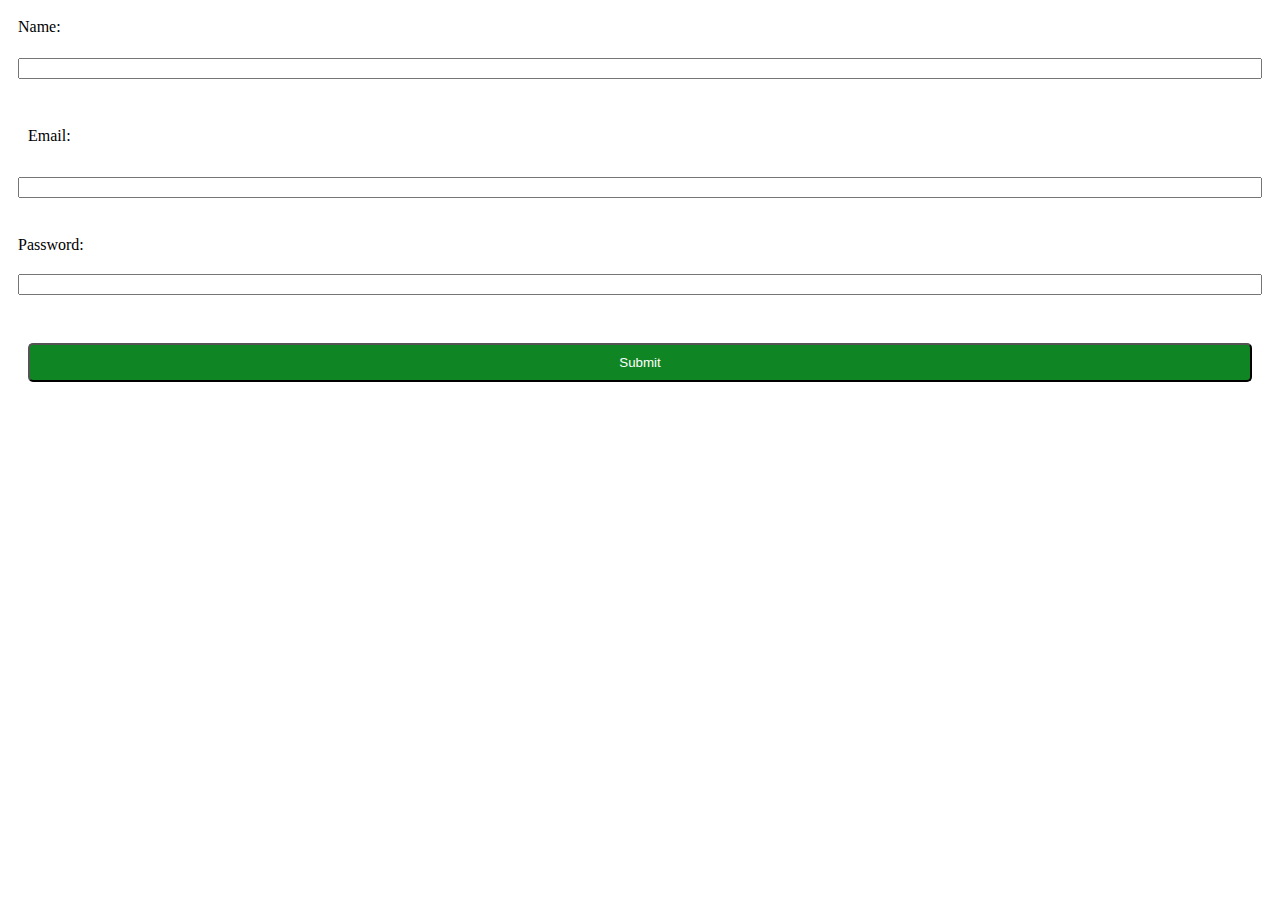
==== Html/Forms.html @ 39510a62 "Initial commit" ====
<!DOCTYPE html>
<html lang="en">
<head>
    <meta charset="UTF-8">
    <meta name="viewport" content="width=device-width, initial-scale=1.0">
    <title>Forms</title>
    <style>

        form{
            display:flex;
            flex-direction: column;
            flex-wrap: wrap;
        }
        label{
            margin: 10px;
            flex-grow: 1;


        }
        input{
            margin: 10px;
            flex-grow: 1;
        }
        .name{
            flex-grow: 1;
            flex-basis: 20PX;
        }
        .email{
            margin: 20px;
            flex-grow: 1;
            flex-basis: 20PX;
        }
        button{
            margin: 20px;
            flex-grow: 1;
            background-color: rgb(16, 133, 35);
            color: white;
            padding: 10px;
            border-radius: 5px;
        }
    </style>

</head>
<body>
    <form action="submit.php" method="post">
        <label class="name">Name:</label>
        <input type="text" name="name" id="name" required>
        <br>
        <label class="email">Email:</label>
        <input type="email" name="email" id="email" required>
        <br>
        <label for="password">Password:</label>
        <input type="password" name="password" id="password" required></br>
        <button type="submit">Submit</button>
        <br>
    </form>
    </body>
</html>
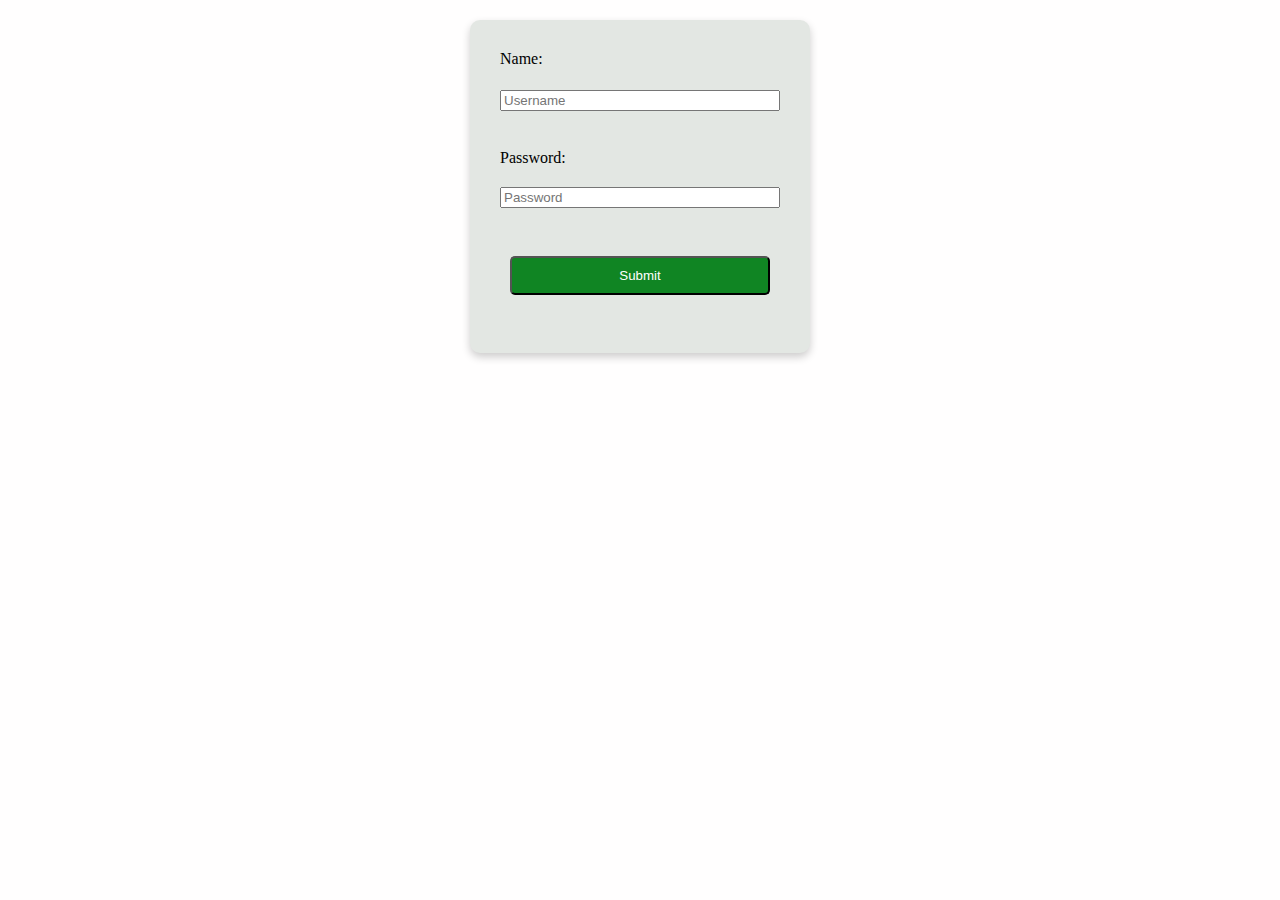
==== commit adb0f957: "Java" ====
--- a/Html/Forms.html
+++ b/Html/Forms.html
@@ -6,15 +6,29 @@
     <title>Forms</title>
     <style>
 
+        body{
+            display: flex;
+            justify-content: center;
+            align-items: center;
+            margin: 0;
+            padding: 20px;
+            background-color: rgb(255, 254, 254);
+
+        }
+
         form{
             display:flex;
             flex-direction: column;
             flex-wrap: wrap;
+            width: 300px;
+            padding: 20px;
+            background: rgb(227, 231, 227);
+            box-shadow: 0px 4px 8px rgba(0, 0, 0, 0.2);
+            border-radius: 10px;
         }
         label{
             margin: 10px;
             flex-grow: 1;
-
 
         }
         input{
@@ -22,11 +36,6 @@
             flex-grow: 1;
         }
         .name{
-            flex-grow: 1;
-            flex-basis: 20PX;
-        }
-        .email{
-            margin: 20px;
             flex-grow: 1;
             flex-basis: 20PX;
         }
@@ -42,17 +51,23 @@
 
 </head>
 <body>
-    <form action="submit.php" method="post">
-        <label class="name">Name:</label>
-        <input type="text" name="name" id="name" required>
-        <br>
-        <label class="email">Email:</label>
-        <input type="email" name="email" id="email" required>
+    <form id="Student form">
+        <label class="name" >Name:</label>
+        <input type="text" name="name" id="name" placeholder="Username" required>
         <br>
         <label for="password">Password:</label>
-        <input type="password" name="password" id="password" required></br>
+        <input type="password" name="password" id="password" placeholder="Password" required></br>
         <button type="submit">Submit</button>
         <br>
     </form>
+    <script>
+        var form=document.getElementById("Student form");
+        form.addEventListener("submit", function(event)
+        {
+                event.preventDefault();
+                alert("Form Submitted");
+            
+        });
+    </script>
     </body>
 </html>